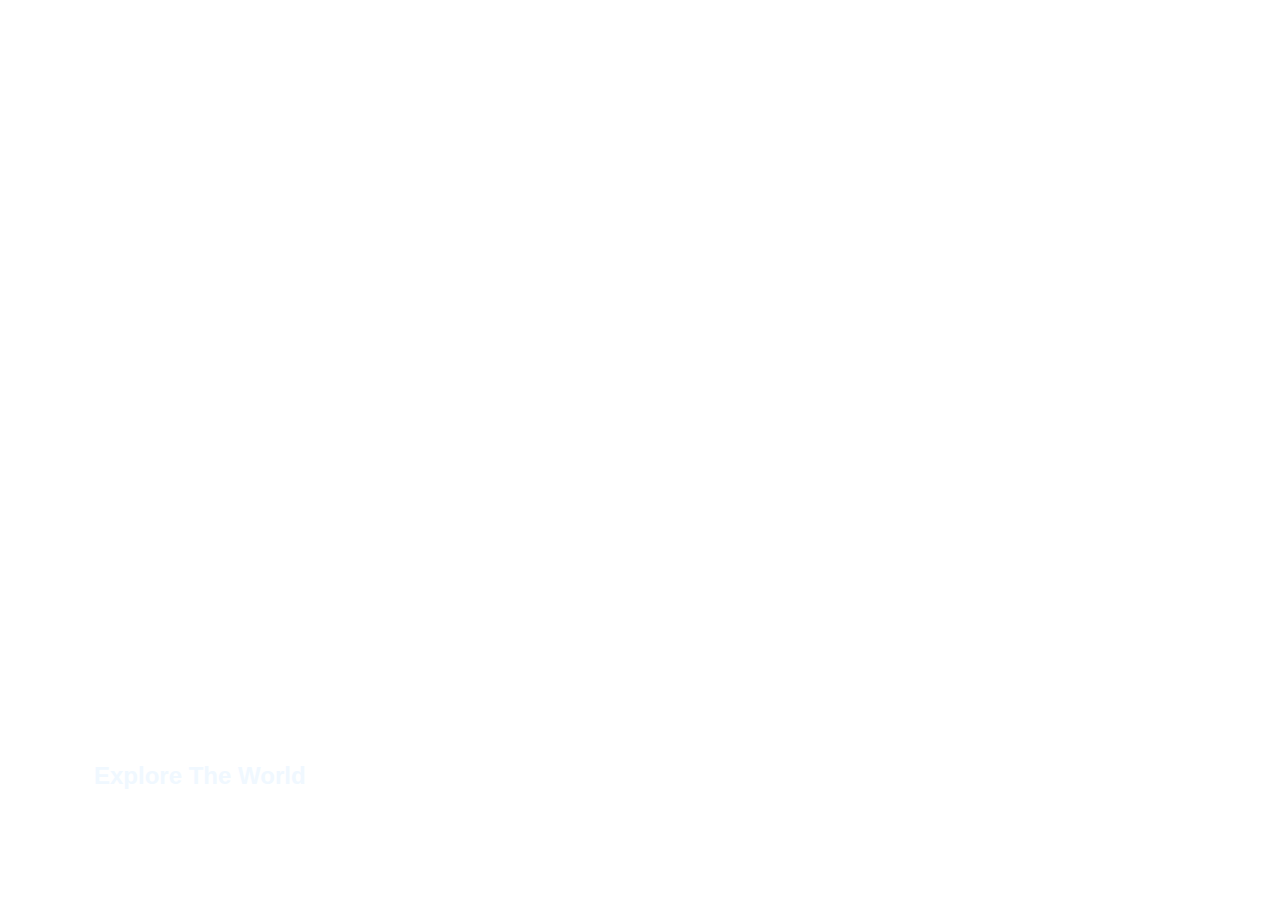
==== P1/index.html @ 749521e5 "first commit" ====
<!DOCTYPE html>
<html lang="en">
  <head>
    <meta charset="UTF-8" />
    <meta name="viewport" content="width=device-width, initial-scale=1.0" />
    <link rel="stylesheet" href="style.css" />
    <title>Expanding Cards</title>
  </head>
  <body>
    <div class="container">
      <div class="panel active" style="background-image: url('https://images.unsplash.com/photo-1558979158-65a1eaa08691?ixlib=rb-1.2.1&ixid=eyJhcHBfaWQiOjEyMDd9&auto=format&fit=crop&w=1350&q=80')">
        <h3>Explore The World</h3>
      </div>
      <div class="panel" style="background-image: url('https://images.unsplash.com/photo-1572276596237-5db2c3e16c5d?ixlib=rb-1.2.1&ixid=eyJhcHBfaWQiOjEyMDd9&auto=format&fit=crop&w=1350&q=80')">
        <h3>Wild Forest</h3>
      </div>
      <div class="panel" style="background-image: url('https://images.unsplash.com/photo-1507525428034-b723cf961d3e?ixlib=rb-1.2.1&ixid=eyJhcHBfaWQiOjEyMDd9&auto=format&fit=crop&w=1353&q=80')">
        <h3>Sunny Beach</h3>
      </div>
      <div class="panel" style="background-image: url('https://images.unsplash.com/photo-1551009175-8a68da93d5f9?ixlib=rb-1.2.1&ixid=eyJhcHBfaWQiOjEyMDd9&auto=format&fit=crop&w=1351&q=80')">
        <h3>City on Winter</h3>
      </div>
      <div class="panel" style="background-image: url('https://images.unsplash.com/photo-1549880338-65ddcdfd017b?ixlib=rb-1.2.1&ixid=eyJhcHBfaWQiOjEyMDd9&auto=format&fit=crop&w=1350&q=80')">
        <h3>Mountains - Clouds</h3>
      </div>

    </div>

    <script src="script.js"></script>
  </body>
</html>
---- P1/style.css ----
@import url("https://fonts.googleapis.com/css2?family=Roboto:ital,wght@0,100;0,300;0,400;0,500;0,700;0,900;1,100;1,300;1,400;1,500;1,700;1,900&display=swap");
*{
   box-sizing: border-box;
}
body {
    font-family: 'Muli', sans-serif;
    display: flex;
    align-items: center;
    justify-content: center;
    height: 100vh;
    overflow: hidden;
    margin: 0;
  }
.container{
    display: flex;
    width: 90vw;
}
.panel{
    background-size: auto 100%;
    background-position: center;
    background-repeat: no-repeat;
    height: 80vh;
    border-radius: 50px;
    cursor: pointer;
    color: aliceblue;
    flex: 0.5;
    margin: 10px;
    position: relative;
    transition: flex 0.7s ease-in;
}
.panel h3{
    position: absolute;
    font-size: 24px;
    bottom: 20px;
    left: 20px;
    margin: 0;
    opacity: 0;
}
.panel.active{
    flex: 5;
}
.panel.active h3{
    opacity: 1;
    transition: opacity 0.3s ease-in 0.4s;
}

@media only screen and (max-width: 480px)  {
    .container{
        width: 100vw;
    }
    .panel:nth-of-type(4),
    .panel:nth-of-type(5){
        display: none;
    }

}
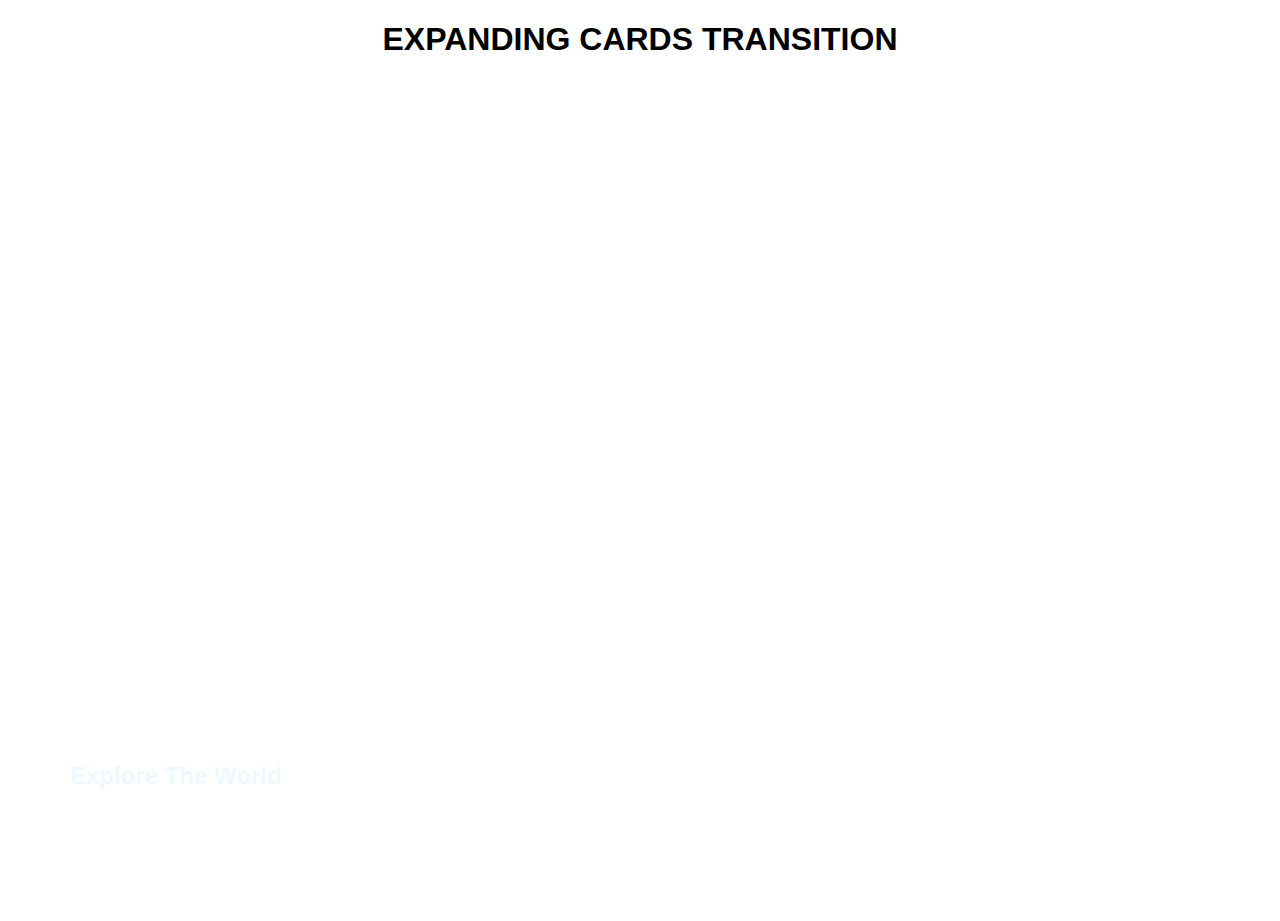
==== commit 71683d63: "h1" ====
--- a/P1/index.html
+++ b/P1/index.html
@@ -7,6 +7,7 @@
     <title>Expanding Cards</title>
   </head>
   <body>
+    <h1>EXPANDING CARDS TRANSITION</h1>
     <div class="container">
       <div class="panel active" style="background-image: url('https://images.unsplash.com/photo-1558979158-65a1eaa08691?ixlib=rb-1.2.1&ixid=eyJhcHBfaWQiOjEyMDd9&auto=format&fit=crop&w=1350&q=80')">
         <h3>Explore The World</h3>
--- a/P1/style.css
+++ b/P1/style.css
@@ -4,12 +4,14 @@
 }
 body {
     font-family: 'Muli', sans-serif;
-    display: flex;
     align-items: center;
     justify-content: center;
     height: 100vh;
     overflow: hidden;
     margin: 0;
+  }
+  h1{
+    text-align: center;
   }
 .container{
     display: flex;
@@ -32,7 +34,7 @@
     position: absolute;
     font-size: 24px;
     bottom: 20px;
-    left: 20px;
+    left: 60px;
     margin: 0;
     opacity: 0;
 }
